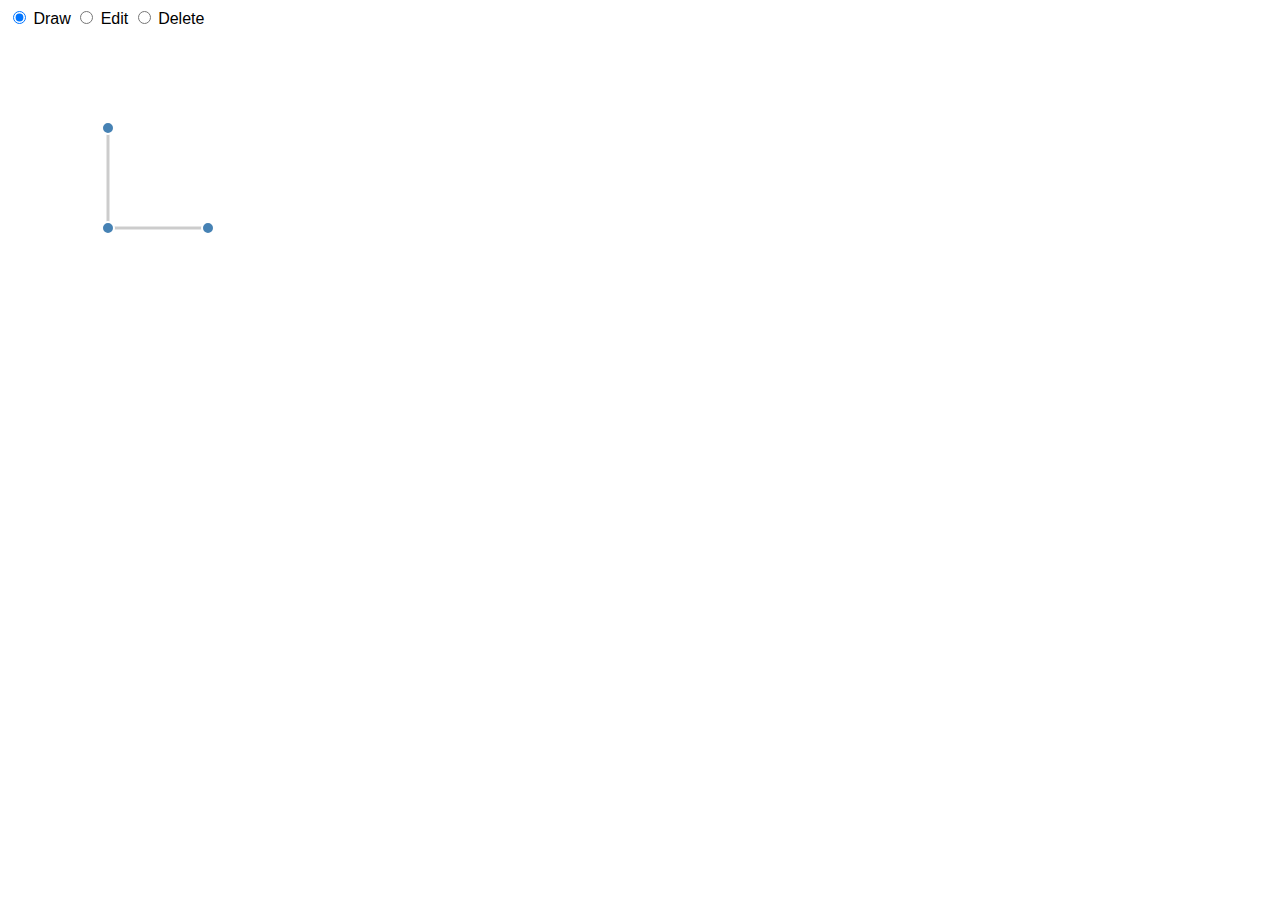
==== index.html @ 0f326fa3 "Initial commit" ====
<!DOCTYPE html>
<html>
<head>
    <meta charset="utf-8">
    <title>GraphEdit</title>
    <link rel="stylesheet" href="css/ge.css" />
</head>
<body>
    <form>
        <label class="mode-radio-labels"><input type="radio" name="mode" value="draw" checked> Draw</label>
        <label class="mode-radio-labels"><input type="radio" name="mode" value="edit"> Edit</label>
        <label class="mode-radio-labels"><input type="radio" name="mode" value="delete"> Delete</label>
    </form>
</body>
<script src="lib/d3.js"></script>
<script src="lib/underscore.min.js"></script>
<script src="src/Graph.js"></script>
<script src="src/GraphEdit.js"></script>
<script>
    var width = 400,
        height = 400,
        graph = new Graph(_),
        v0 = graph.addVertex(0, 100, 100),
        v1 = graph.addVertex(1, 100, 200),
        v2 = graph.addVertex(2, 200, 200),
        e0 = graph.addEdge(0, v0, v1),
        e1 = graph.addEdge(1, v1, v2);
    var graphEdit = new GraphEdit(d3, _, graph);
</script>
</html>
---- css/ge.css ----
body {
    font-family: "Helvetica Neue", Helvetica, Arial, sans-serif;
}
circle.active, circle.dragging {
    fill: orange;
}

line.active, line.dragging {
    fill: orange;
    stroke: orange;
    stroke-opacity: 1;
}
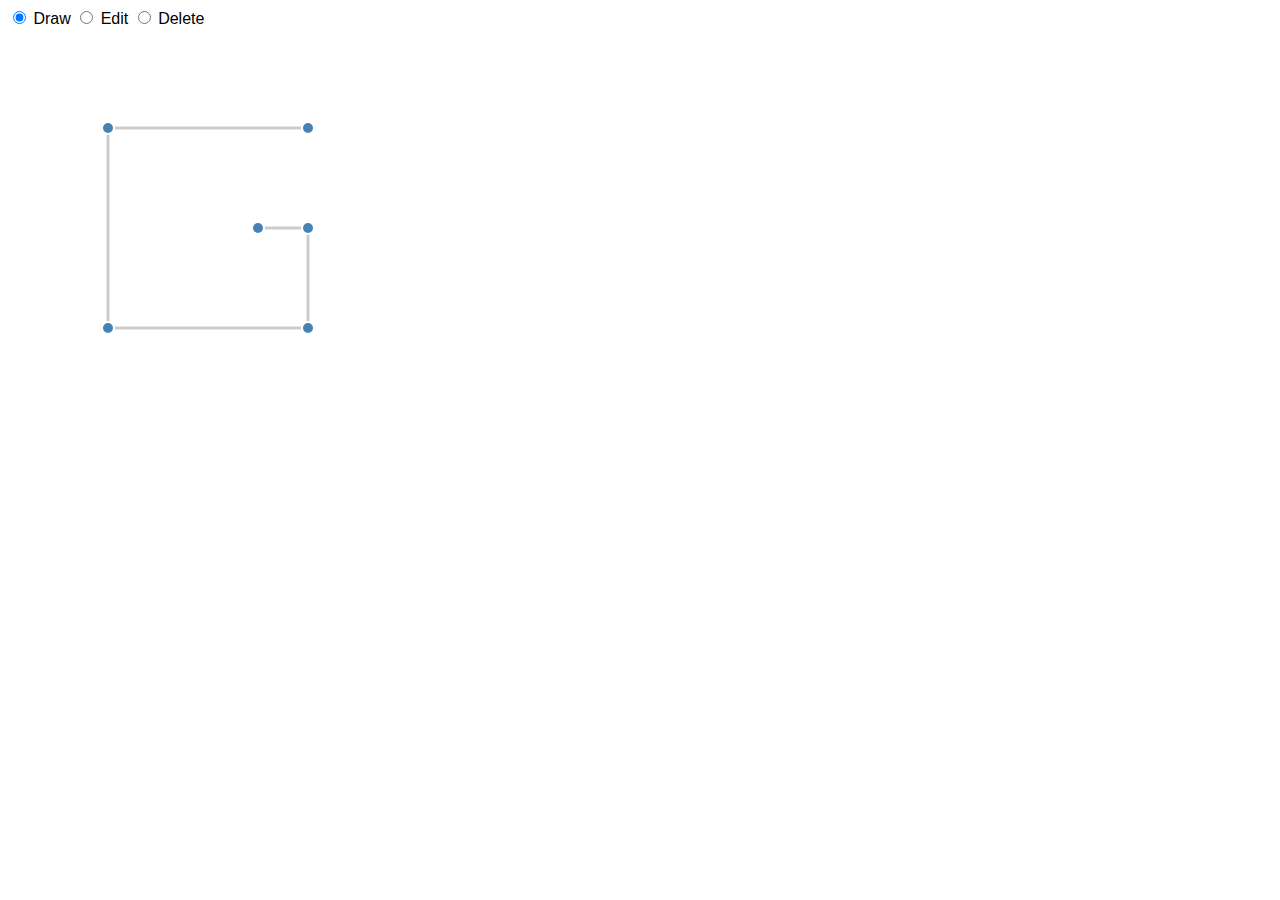
==== commit 2dca2ef6: "Added a logo" ====
--- a/index.html
+++ b/index.html
@@ -20,11 +20,17 @@
     var width = 400,
         height = 400,
         graph = new Graph(_),
-        v0 = graph.addVertex(0, 100, 100),
-        v1 = graph.addVertex(1, 100, 200),
-        v2 = graph.addVertex(2, 200, 200),
+        v0 = graph.addVertex(0, 300, 100),
+        v1 = graph.addVertex(1, 100, 100),
+        v2 = graph.addVertex(2, 100, 300),
+        v3 = graph.addVertex(3, 300, 300),
+        v4 = graph.addVertex(4, 300, 200),
+        v5 = graph.addVertex(5, 250, 200),
         e0 = graph.addEdge(0, v0, v1),
         e1 = graph.addEdge(1, v1, v2);
+        e2 = graph.addEdge(2, v2, v3);
+        e3 = graph.addEdge(3, v3, v4);
+        e4 = graph.addEdge(4, v4, v5);
     var graphEdit = new GraphEdit(d3, _, graph);
 </script>
-</html>+</html>
